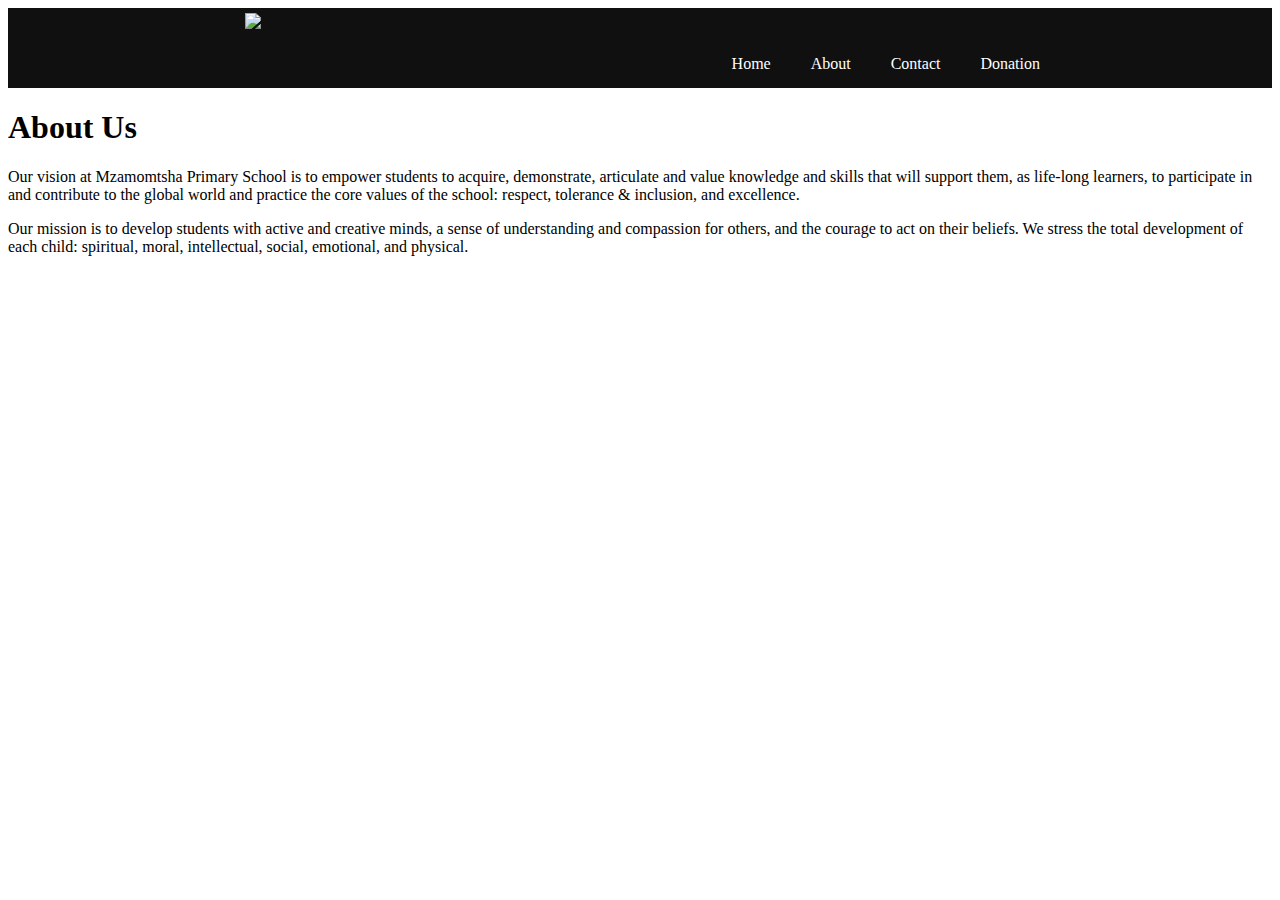
==== about.html @ 4a40b6d3 "Fixes" ====
<!DOCTYPE html>

<html lang="en" dir="ltr">

<head>
    <meta charset="utf-8">

    <title>Mzamomtsha Primary School | About Us</title>

    <link href="css/common.css" rel="stylesheet" type="text/css" />
    <link href="css/header.css" rel="stylesheet" type="text/css" />
    <link href="css/about.css" rel="stylesheet" type="text/css" />
</head>

<body>
    <!-- HEADER -->
    <header>
        <div class="inner_header">
            <div class="logo">
                <img src="images/logo.png">
            </div>
            <ul class="navigation">
                <a href="/">
                    <li>Home</li>
                </a>
                <a href="/about.html">
                    <li>About</li>
                </a>
                <a href="/contact.html">
                    <li>Contact</li>
                </a>
                <a href="/donate.html">
                    <li>Donation</li>
                </a>
            </ul>
        </div>
    </header>

    <!-- BODY -->
    <main>
        <!-- PAGE TITLE -->
        <div class="page-title">
            <h1>About Us</h1>
        </div>

        <!-- ABOUT US -->
        <p>
            <span class="vision">Our vision</span> at Mzamomtsha Primary School is to empower students to acquire, demonstrate, articulate
            and value knowledge and skills that will support them, as life-long learners, to participate in and
            contribute to the global world and practice the core values of the school: respect, tolerance &
            inclusion, and excellence.
        </p>
        <p>
            Our mission is to develop students with active and creative minds, a sense of understanding and
            compassion for others, and the courage to act on their beliefs. We stress the total development of
            each child: spiritual, moral, intellectual, social, emotional, and physical.
        </p>
    </main>

    <!-- FOOTER -->
    <footer></footer>
</body>

</html>
---- css/header.css ----
header {
	width: 100%;
	height: 80px;
	display: block;
	background-color:#101010;
    position: sticky;
    top: 0;
    z-index: 99;
    margin-bottom: 18px;
}
.inner_header {
	width: 800px;
	height: 100%;
	display: block;
	margin: 0 auto;
}

.logo {
    margin-right: auto;
	display: table;
    float: left;
    padding: 5px;
    height: 100%;
    display: inline-block;
}

.logo img {
    display: block;
    height: 100%;
}

.navigation {
	float: right;
	height: 100%;
    list-style: none;
	color: white;
}

.navigation a{
	height: 100%;
    display: table;
    padding: 0px 20px;
	float: left;
	text-decoration: none;
}

.navigation a:last-child{
	padding-right: 0;
}

.navigation a li {
    display: table-cell;
	vertical-align: middle;
	height: 100%;
	color: white;
	font-size: 16px;
}
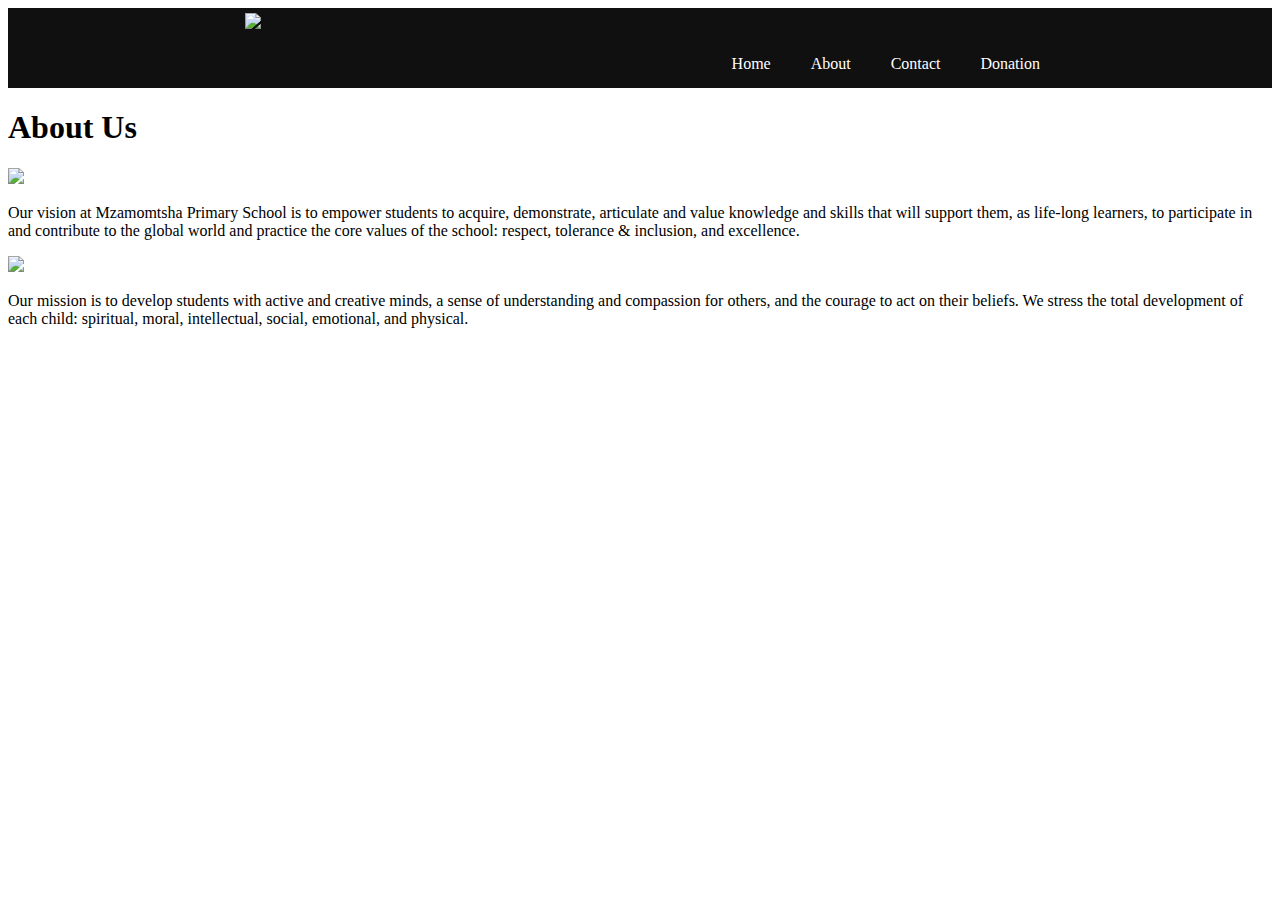
==== commit e585d809: "Add content wrapper and images" ====
--- a/about.html
+++ b/about.html
@@ -44,17 +44,23 @@
         </div>
 
         <!-- ABOUT US -->
-        <p>
-            <span class="vision">Our vision</span> at Mzamomtsha Primary School is to empower students to acquire, demonstrate, articulate
-            and value knowledge and skills that will support them, as life-long learners, to participate in and
-            contribute to the global world and practice the core values of the school: respect, tolerance &
-            inclusion, and excellence.
-        </p>
-        <p>
-            Our mission is to develop students with active and creative minds, a sense of understanding and
-            compassion for others, and the courage to act on their beliefs. We stress the total development of
-            each child: spiritual, moral, intellectual, social, emotional, and physical.
-        </p>
+        <div class="about-content">
+            <img src="images/about_01.jpg" class="our-school" />
+            <p>
+                <span class="vision">Our vision</span> at Mzamomtsha Primary School is to empower students to acquire,
+                demonstrate, articulate
+                and value knowledge and skills that will support them, as life-long learners, to participate in and
+                contribute to the global world and practice the core values of the school: respect, tolerance &
+                inclusion, and excellence.
+            </p>
+            <img src="images/about_02.jpg" class="our-students" />
+            <p>
+                Our mission is to develop students with active and creative minds, a sense of understanding and
+                compassion for others, and the courage to act on their beliefs. We stress the total development of
+                each child: spiritual, moral, intellectual, social, emotional, and physical.
+            </p>
+            <div style="clear:both"></div>
+        </div>
     </main>
 
     <!-- FOOTER -->
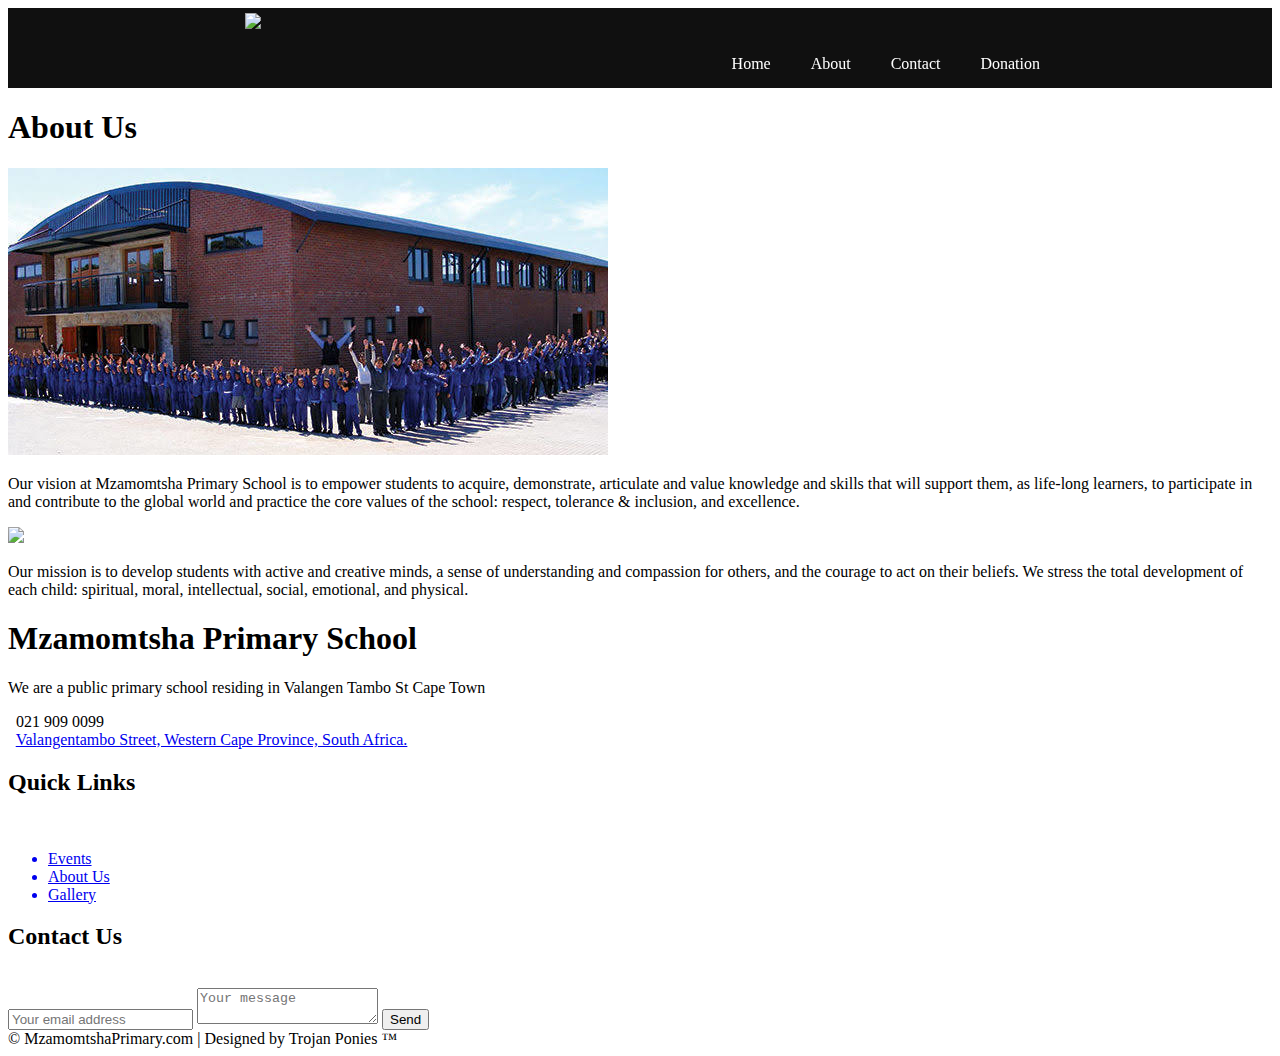
==== commit 1b147de6: "Add footer" ====
--- a/about.html
+++ b/about.html
@@ -62,9 +62,71 @@
             <div style="clear:both"></div>
         </div>
     </main>
+    
+    <!-- FOOTER -->
+    <footer>
+        <div class="footer-content">
+            <div class="footer-section about">
+                <h1>Mzamomtsha Primary School</h1>
 
-    <!-- FOOTER -->
-    <footer></footer>
+                <p>We are a public primary school residing in Valangen Tambo St Cape Town</p>
+
+                <div class="contact">
+                    <div>
+                        <i class="fas fa-phone"></i>
+                        &nbsp; 021 909 0099</div>
+                    <div>
+                        <i class="fas fa-globe"></i> &nbsp;
+                        <a
+                            href="https://www.google.com/maps/place/Mzamomtsha+Primary/@-34.0033455,18.6490213,17z/data=!3m1!4b1!4m5!3m4!1s0x1dcc4f10cee25b65:0x67a6a93df747dbac!8m2!3d-34.00335!4d18.65121">
+                            Valangentambo Street, Western Cape Province, South Africa.</a>
+                    </div>
+                </div>
+                <div class="socials">
+                    <a href="https://www.facebook.com/pages/Mzamomtsha-Primary-Driftsands/198964430601317">
+                        <i class="fab fa-facebook-f"></i></a>
+                    <a href="#"><i class="fab fa-youtube"></i></a>
+                    <a href="#"><i class="fab fa-twitter"></i></a>
+                </div>
+            </div>
+            <div class="footer-section links">
+                <h2>Quick Links</h2>
+                <br>
+                <ul>
+                    <a href="#">
+                        <li>Events</li>
+                    </a>
+                    <a href="#">
+                        <li>About Us</li>
+                    </a>
+                    <a href="#">
+                        <li>Gallery</li>
+                    </a>
+                </ul>
+            </div>
+            <div class="footer-section contact-form">
+
+                <h2>Contact Us</h2>
+                <br>
+                <form action="Footer.html" method="post">
+
+                    <input type="email" name="email" class="text-input contact-input" placeholder="Your email address">
+
+                    <textarea name="message" class="text-input contact-input" placeholder="Your message"></textarea>
+
+                    <button type="submit" class="btn btn-big">
+                        <i class="fas fa-envelope"></i>
+                        Send
+                    </button>
+
+                </form>
+            </div>
+        </div>
+
+        <div class="footer-bottom">
+            &copy; MzamomtshaPrimary.com | Designed by Trojan Ponies &trade;
+        </div>
+    </footer>
 </body>
 
 </html>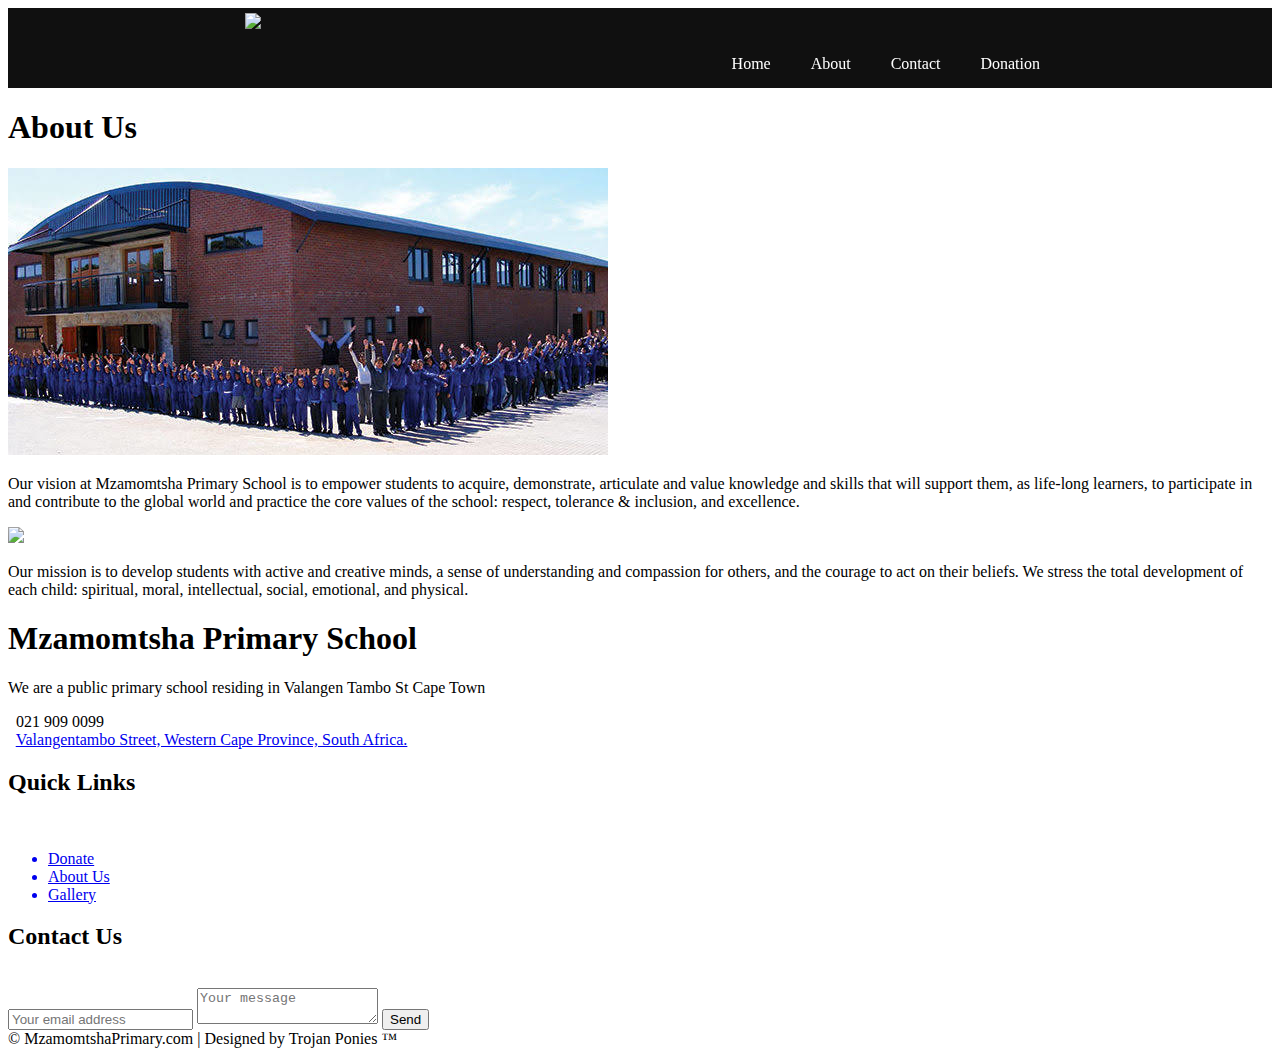
==== commit 8625ed44: "Update footer links" ====
--- a/about.html
+++ b/about.html
@@ -93,13 +93,13 @@
                 <h2>Quick Links</h2>
                 <br>
                 <ul>
-                    <a href="#">
-                        <li>Events</li>
+                    <a href="donate.html">
+                        <li>Donate</li>
                     </a>
-                    <a href="#">
+                    <a href="about.html">
                         <li>About Us</li>
                     </a>
-                    <a href="#">
+                    <a href="index.html#gallery">
                         <li>Gallery</li>
                     </a>
                 </ul>
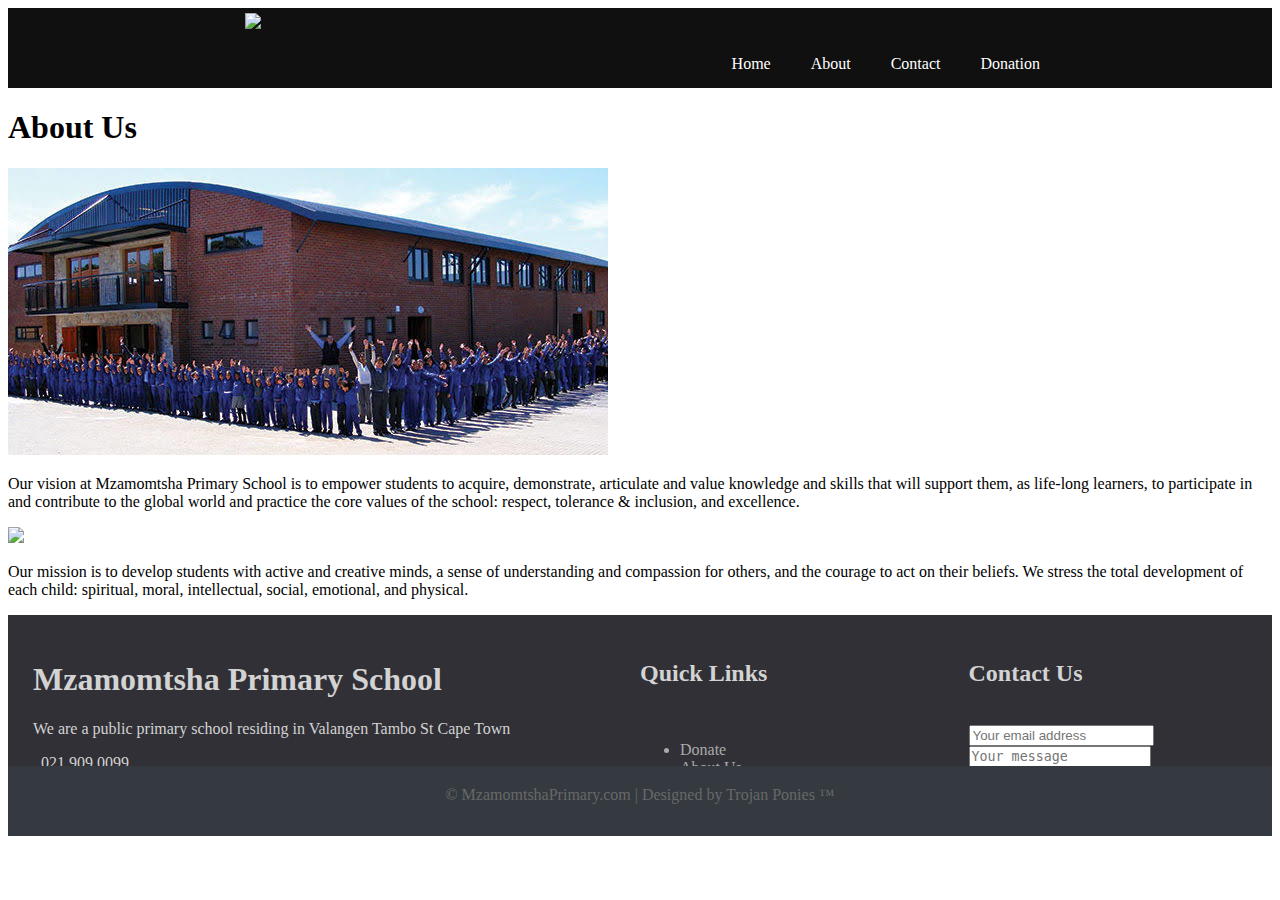
==== commit f8a4dc82: "Add footer style link" ====
--- a/about.html
+++ b/about.html
@@ -9,6 +9,7 @@
 
     <link href="css/common.css" rel="stylesheet" type="text/css" />
     <link href="css/header.css" rel="stylesheet" type="text/css" />
+    <link href="css/footer.css" rel="stylesheet" type="text/css" />
     <link href="css/about.css" rel="stylesheet" type="text/css" />
 </head>
 
--- a/css/footer.css
+++ b/css/footer.css
@@ -0,0 +1,56 @@
+footer {
+  background: #303036;
+  color: #d3d3d3;
+  /* height: 400px; */
+  position: relative;
+}
+
+footer a {
+  color: #AAA;
+  text-decoration: none;
+}
+
+footer .footer-content {
+  /* border: 2px solid red; */
+  /* height: 350px; */
+  display: flex;
+}
+
+footer .footer-content .footer-section {
+  flex: 1;
+  /* border: white 2px solid; */
+  padding: 25px;
+  height: 100%;
+}
+
+footer .footer-content .footer-section.about {
+  flex: 2;
+}
+
+footer .footer-content .footer-section .contact > div {
+  margin: 3px 0;
+}
+
+.socials {
+  color: lawngreen;
+}
+
+i[class^="fa"] {
+  font-size: 1em;
+  width: 1em;
+  height: 1em;
+  text-align: center;
+  text-decoration: none;
+}
+
+.footer-bottom {
+  background: #343a40;
+  color: #686868;
+  height: 50px;
+  width: 100%;
+  text-align: center;
+  position: absolute;
+  bottom: 0px;
+  left: 0px;
+  padding-top: 20px;
+}
